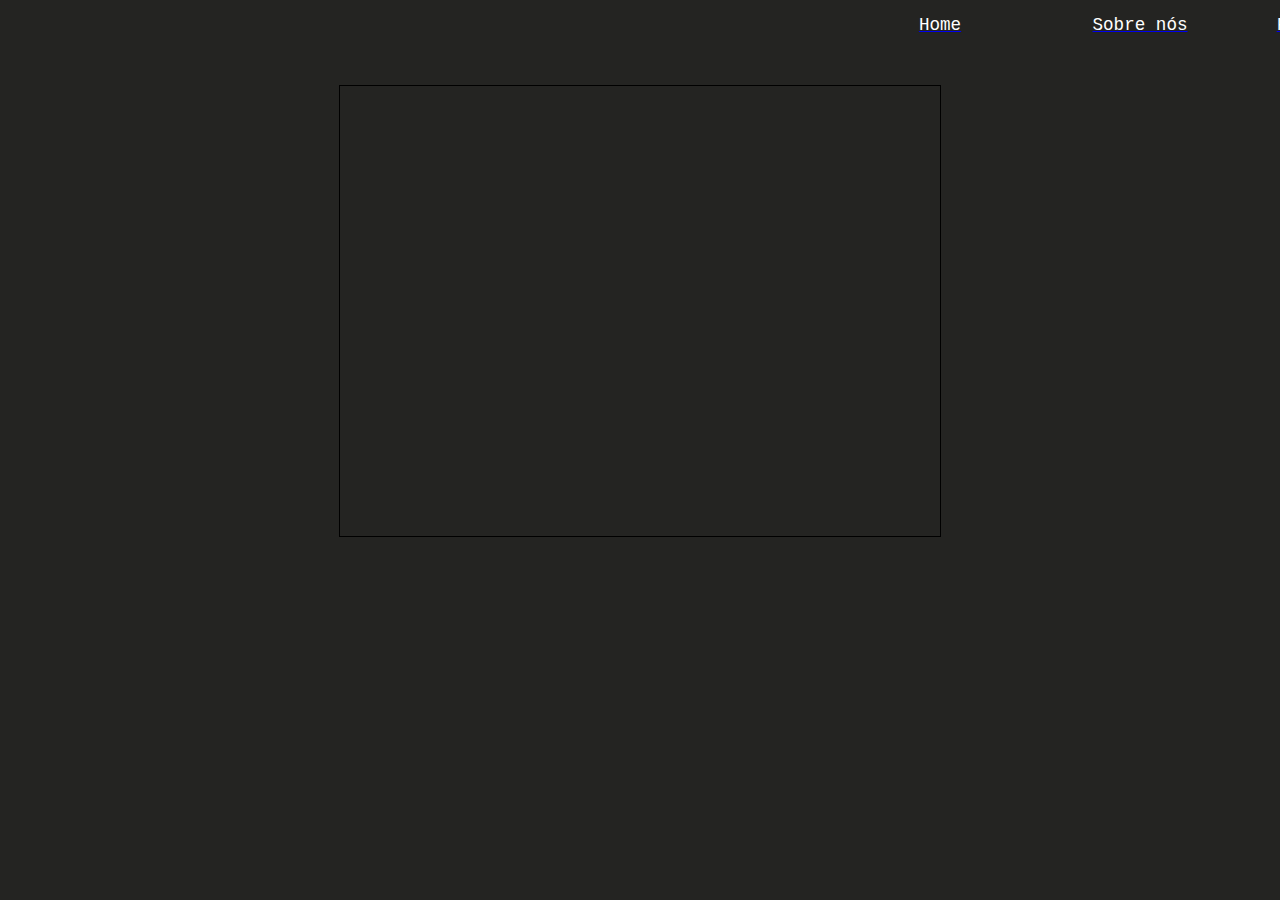
==== Projeto-kabao/Fale Conosco/index.html @ 8a5bde7a "Primeiro Projeto" ====
<!DOCTYPE html>
<html lang="pt-br">
<head>
    <meta charset="UTF-8">
    <meta name="viewport" content="width=device-width, initial-scale=1.0">
    <title>Contate-nos | KaBao - Compra certa</title>
    <link rel="stylesheet" href="style.css">
</head>
<body>
    <div id="menu">
        <a href="../Home/index.html"><div class="item">Home</div></a>
        <a href="../Sobre Nos/index.html"><div class="item">Sobre nós</div></a>
        <a href="#"><div class="item">Fale Conosco</div></a>
    </div>
     <iframe src="https://www.google.com/maps/embed?pb=!1m18!1m12!1m3!1d1087.8345955084585!2d-46.40506089738132!3d-23.
     495614515429942!2m3!1f0!2f0!3f0!3m2!1i1024!2i768!4f13.1!3m3!1m2!1s0x94ce64f7651db735%3A0xf43f2c40cedd927b!2sCNA%20
     Itaim%20Paulista%3A%20Curso%20de%20Ingl%C3%AAs%2C%20Curso%20de%20Espanhol%2C%20Interc%C3%A2mbio%2C%20S%C3%A3o%20Paulo
     %20SP!5e0!3m2!1spt-BR!2sbr!4v1717416615181!5m2!1spt-BR!2sbr"
      width="600px" height="450" style="border:1px solid black;" allowfullscreen="" loading="lazy" referrerpolicy="no-referrer-when-downgrade"></iframe>    
</body>
</html>
---- Projeto-kabao/Fale Conosco/style.css ----
body{
    margin: 0px;
    padding: 0px;
    box-sizing: border-box;
    background-color: rgb(36, 36, 34);
    display: flex;
    align-items: center;
    flex-direction: column;
}

#menu{
    margin: 5px 0px 40px 1000px;
    width: 600px;
    display: flex;
    align-items: center;
    justify-content: space-around;
}

.item{
    font: normal 1.1em courier;
    width: 200px;
    height: 40px;
    display: flex;
    align-items: center;
    justify-content: center;
    color: white;
}

.item:hover{
    font: bolder 1.4rem courier;
    color: orange;
}
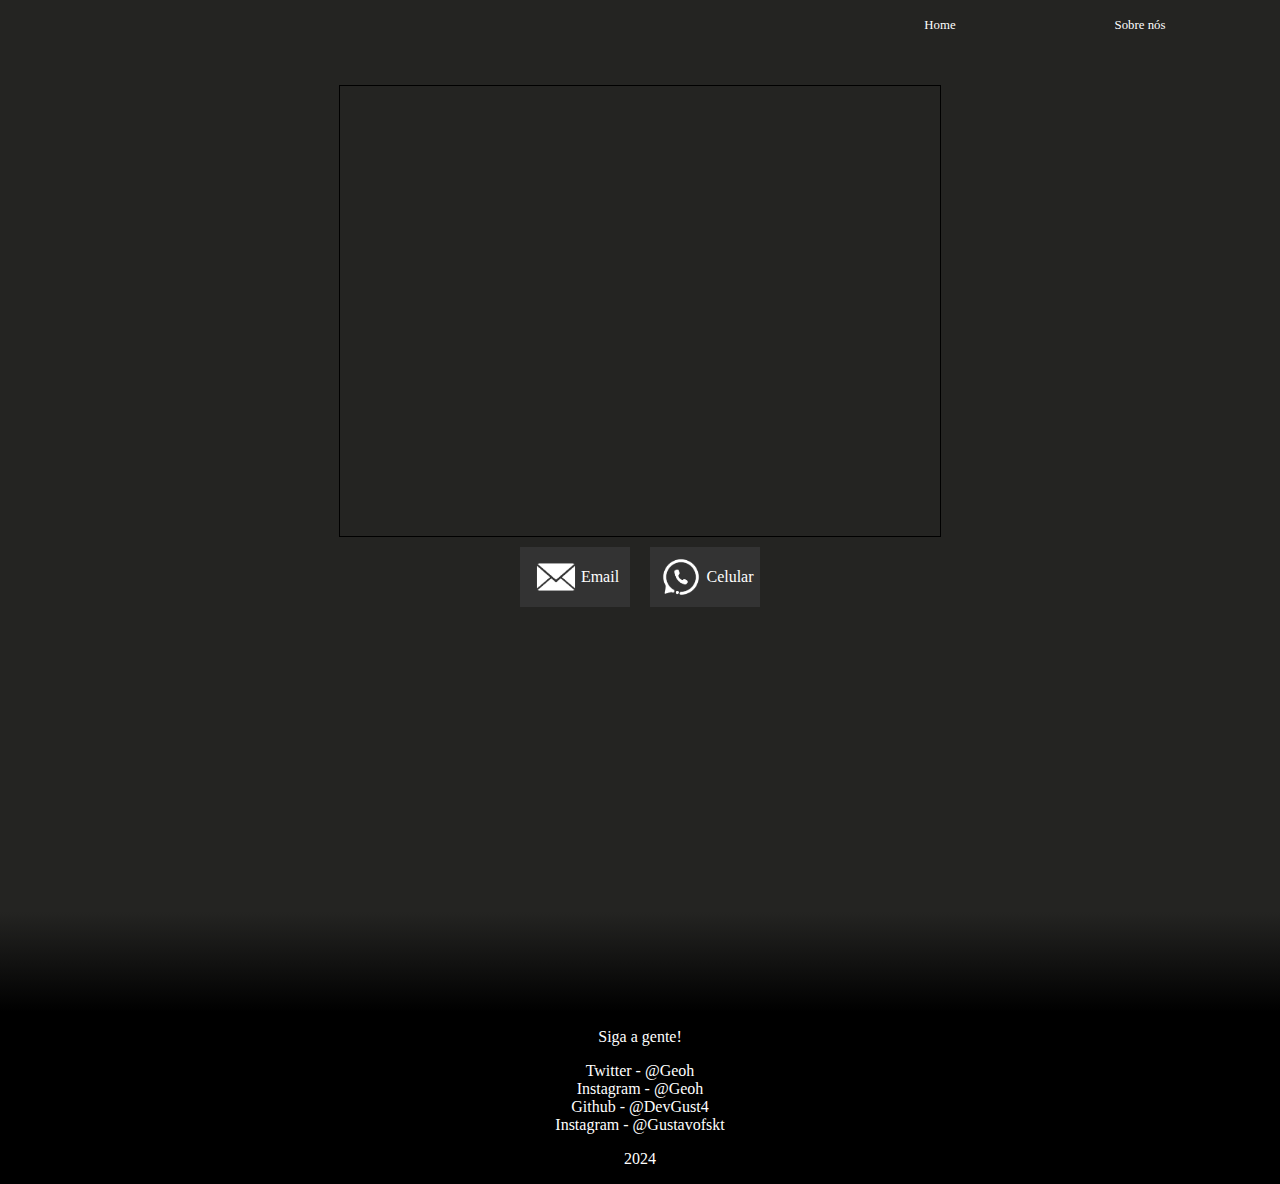
==== commit 32c63cdf: "Projeto concluído" ====
--- a/Projeto-kabao/Fale Conosco/index.html
+++ b/Projeto-kabao/Fale Conosco/index.html
@@ -7,15 +7,41 @@
     <link rel="stylesheet" href="style.css">
 </head>
 <body>
+
     <div id="menu">
-        <a href="../Home/index.html"><div class="item">Home</div></a>
-        <a href="../Sobre Nos/index.html"><div class="item">Sobre nós</div></a>
-        <a href="#"><div class="item">Fale Conosco</div></a>
+        <a id="item" href="../Home/index.html"><div class="item">Home</div></a>
+        <a id="item" href="../Sobre Nos/index.html"><div class="item">Sobre nós</div></a>
+        <a id="item" href="#"><div class="item">Fale Conosco</div></a>
     </div>
-     <iframe src="https://www.google.com/maps/embed?pb=!1m18!1m12!1m3!1d1087.8345955084585!2d-46.40506089738132!3d-23.
+     <iframe id="Loc" src="https://www.google.com/maps/embed?pb=!1m18!1m12!1m3!1d1087.8345955084585!2d-46.40506089738132!3d-23.
      495614515429942!2m3!1f0!2f0!3f0!3m2!1i1024!2i768!4f13.1!3m3!1m2!1s0x94ce64f7651db735%3A0xf43f2c40cedd927b!2sCNA%20
      Itaim%20Paulista%3A%20Curso%20de%20Ingl%C3%AAs%2C%20Curso%20de%20Espanhol%2C%20Interc%C3%A2mbio%2C%20S%C3%A3o%20Paulo
      %20SP!5e0!3m2!1spt-BR!2sbr!4v1717416615181!5m2!1spt-BR!2sbr"
       width="600px" height="450" style="border:1px solid black;" allowfullscreen="" loading="lazy" referrerpolicy="no-referrer-when-downgrade"></iframe>    
+    <div id="contatos">
+      <div id="Email" class="Box-cont">
+        <img class="Cont-img" src="imagens/Email.png" alt="Email icon">
+        Email
+     </div>
+     <a href="../Home/index.html"> <div id="zap" class="Box-cont">
+        <img class="Cont-img" src="imagens/Zap.png" alt="Celular Icon">
+        Celular
+        
+      </div></a>
+    </div>
+    
+     
+      <div id="fade"></div>
+      <div id="footer">
+        <p>Siga a gente!</p>
+
+        <a href="">Twitter - @Geoh</a>
+        <a href="">Instagram - @Geoh</a>
+        <a href="">Github - @DevGust4</a>
+        <a href="">Instagram - @Gustavofskt</a>
+
+        <p>2024</p>
+    </div>
+    
 </body>
 </html>--- a/Projeto-kabao/Fale Conosco/style.css
+++ b/Projeto-kabao/Fale Conosco/style.css
@@ -1,3 +1,7 @@
+@font-face {
+    font-family: 'oitobit';
+    src: url('../Fonts/Press_Start_2P/PressStart2P-Regular.ttf');
+}
 body{
     margin: 0px;
     padding: 0px;
@@ -7,6 +11,15 @@
     align-items: center;
     flex-direction: column;
 }
+a, ul, ol{
+    text-decoration: none;
+    color: rgb(255, 255, 255);
+
+}
+a:visited{
+    text-decoration: none;
+    color: rgb(255, 255, 255);
+}
 
 #menu{
     margin: 5px 0px 40px 1000px;
@@ -14,19 +27,76 @@
     display: flex;
     align-items: center;
     justify-content: space-around;
+    
 }
 
 .item{
-    font: normal 1.1em courier;
+    font: normal 0.8em 'oitobit';
     width: 200px;
     height: 40px;
     display: flex;
     align-items: center;
     justify-content: center;
     color: white;
+    font-family: 'oitobit';
+    
 }
 
 .item:hover{
-    font: bolder 1.4rem courier;
+    font: bolder 1rem 'oitobit';
     color: orange;
-}+}
+
+#contatos{
+    width: 500px;
+    height: 75px;
+    display: flex;
+    align-itens: center;
+    justify-content: center;
+}
+.Cont-img{
+    width: 50px;
+    height: 50px;
+}
+
+.Box-cont{
+    width: 110px;
+    height: 60px;
+    background-color: rgb(51, 51, 51);
+    color: white;
+    align-items: center;
+    justify-content: center;
+    display: flex;
+    margin: 10px 10px ;
+
+
+}
+.Box-cont:hover{
+    background-color: black;
+
+    height: 70px;
+    
+    
+}
+#footer{
+    background-color: black;
+    min-height: 100px;
+    width: 100%;
+    display: flex;
+    justify-content: center;
+    color: white;
+    flex-direction: column;
+    align-items: center;
+    margin: 00px 0px 0px 0px;
+    
+    
+}
+#fade{
+    background-image: linear-gradient(rgb(36, 36, 34), black);
+    width: 100%;
+    height: 100px;
+    margin-top: 300px;
+}
+#loc{
+    margin-bottom: px
+}
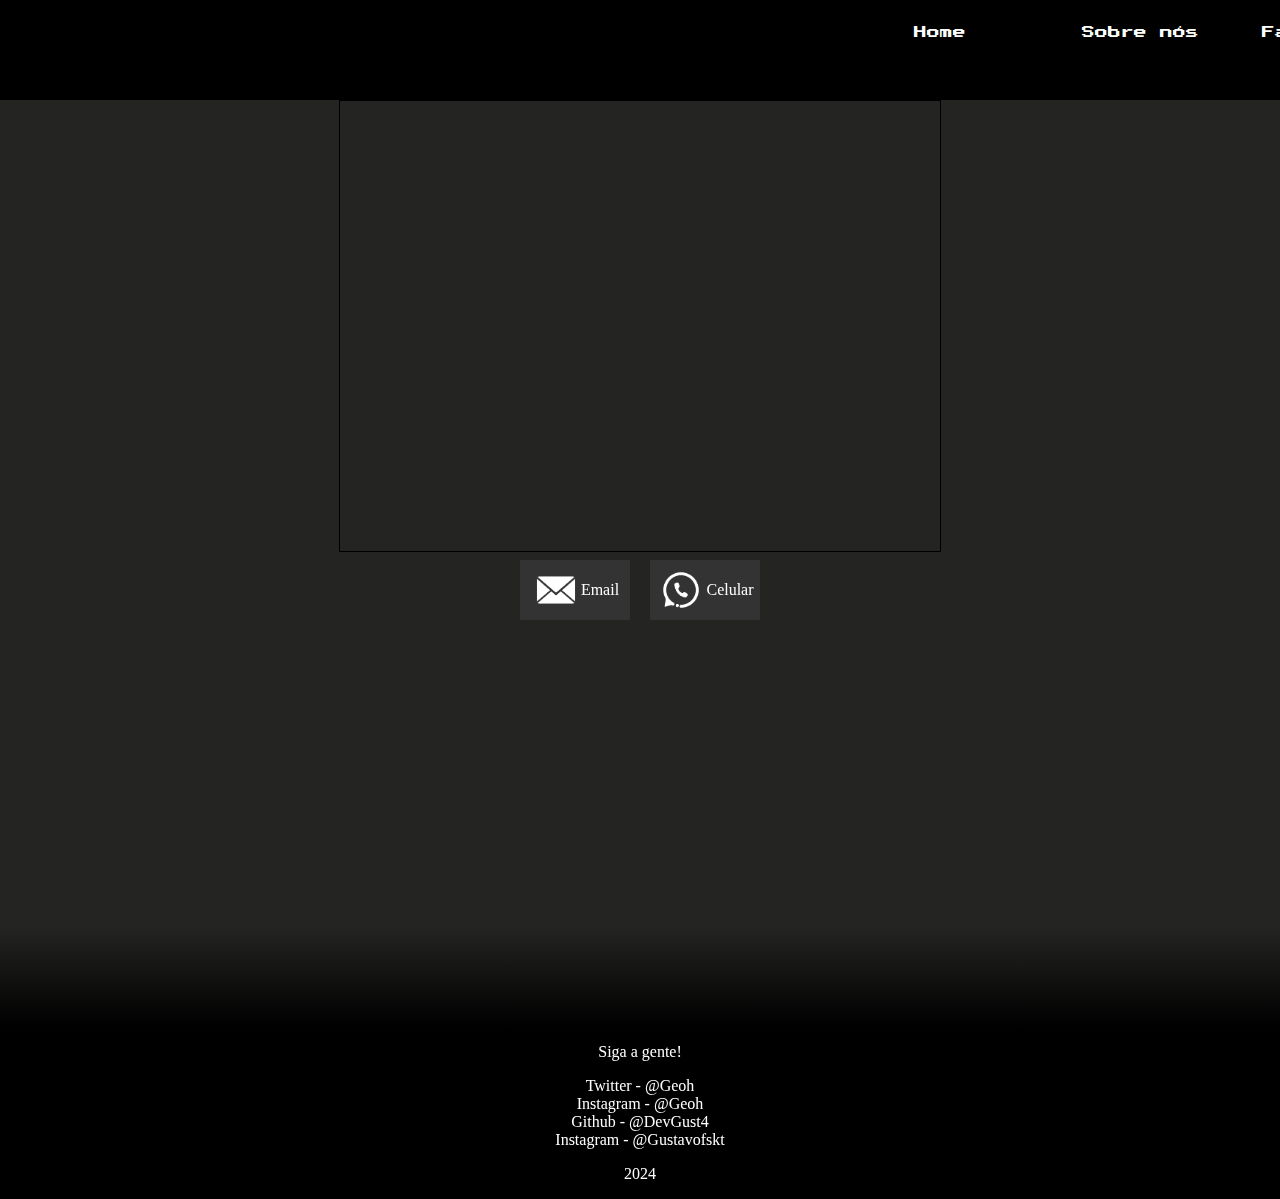
==== commit 6b45062c: "Responsível" ====
--- a/Projeto-kabao/Fale Conosco/index.html
+++ b/Projeto-kabao/Fale Conosco/index.html
@@ -8,11 +8,14 @@
 </head>
 <body>
 
+  <div id="Header">
     <div id="menu">
-        <a id="item" href="../Home/index.html"><div class="item">Home</div></a>
-        <a id="item" href="../Sobre Nos/index.html"><div class="item">Sobre nós</div></a>
-        <a id="item" href="#"><div class="item">Fale Conosco</div></a>
+        <a href="../Home/index.html"><div class="item">Home</div></a>
+        <a href="../Sobre Nos/index.html"><div class="item">Sobre nós</div></a>
+        <a href="#"><div class="item">Fale Conosco</div></a>
     </div>
+  </div>
+
      <iframe id="Loc" src="https://www.google.com/maps/embed?pb=!1m18!1m12!1m3!1d1087.8345955084585!2d-46.40506089738132!3d-23.
      495614515429942!2m3!1f0!2f0!3f0!3m2!1i1024!2i768!4f13.1!3m3!1m2!1s0x94ce64f7651db735%3A0xf43f2c40cedd927b!2sCNA%20
      Itaim%20Paulista%3A%20Curso%20de%20Ingl%C3%AAs%2C%20Curso%20de%20Espanhol%2C%20Interc%C3%A2mbio%2C%20S%C3%A3o%20Paulo
--- a/Projeto-kabao/Fale Conosco/style.css
+++ b/Projeto-kabao/Fale Conosco/style.css
@@ -1,7 +1,8 @@
 @font-face {
     font-family: 'oitobit';
-    src: url('../Fonts/Press_Start_2P/PressStart2P-Regular.ttf');
+    src: url('../fonts/PressStart2P-Regular.ttf');
 }
+
 body{
     margin: 0px;
     padding: 0px;
@@ -11,11 +12,24 @@
     align-items: center;
     flex-direction: column;
 }
+
+#Header{
+    width: 100%;
+    height: 100px;
+    background-color: black;
+    padding: 0px;
+    display: flex;
+    justify-content: center;
+    
+
+}
+
 a, ul, ol{
     text-decoration: none;
     color: rgb(255, 255, 255);
 
 }
+
 a:visited{
     text-decoration: none;
     color: rgb(255, 255, 255);
@@ -51,7 +65,7 @@
     width: 500px;
     height: 75px;
     display: flex;
-    align-itens: center;
+    align-items: center;
     justify-content: center;
 }
 .Cont-img{
